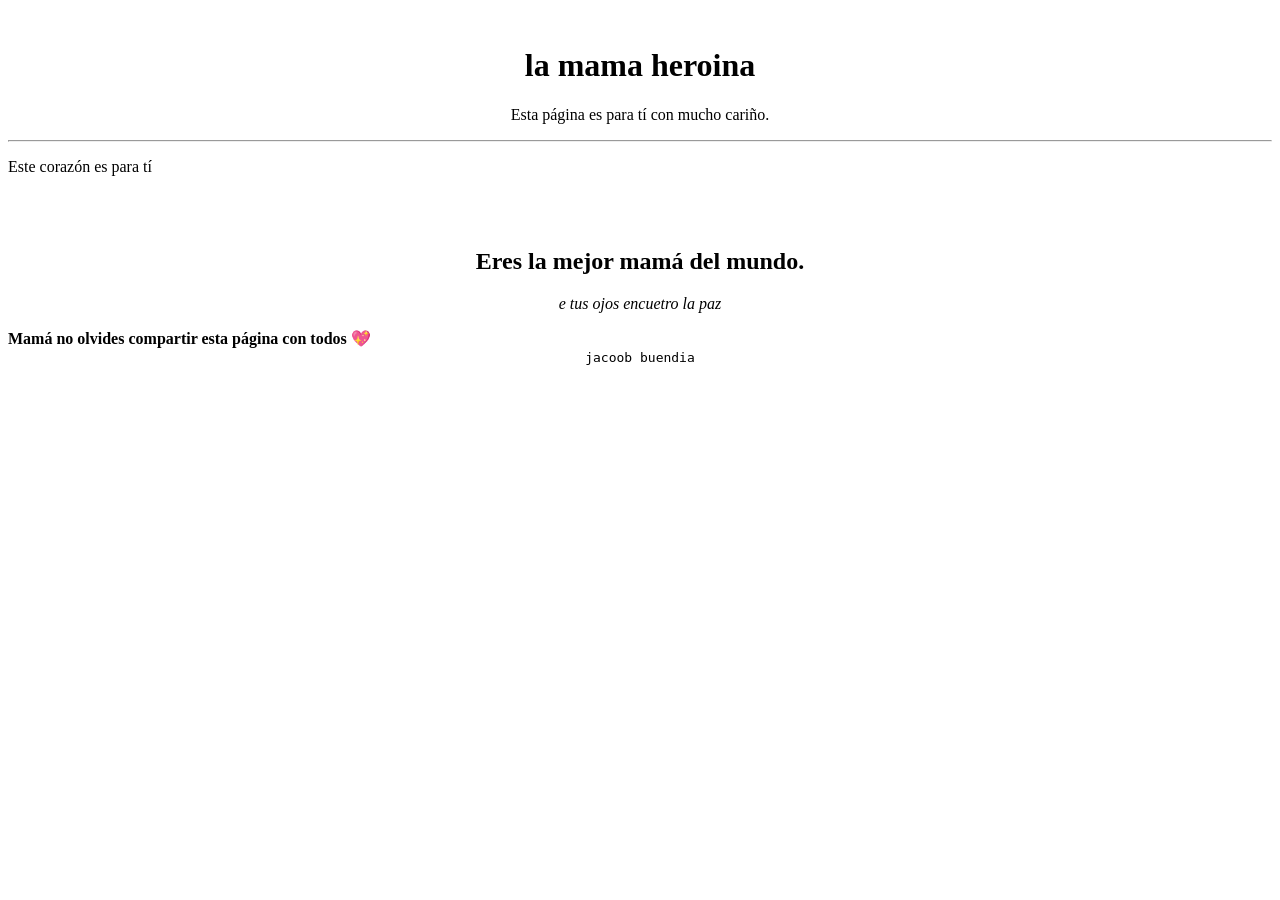
==== docs/index.html @ fddc1cbc "." ====
<!DOCTYPE html>
<html lang="en">
<head>
  <meta charset="UTF-8">
  <meta name="viewport" content="width=devic💕 Nombre de tu mamá 💕</title>loren
</head>
<body>
  <header>
    <div style="width: 100%; text-align: center;">
      <img width="200px" src="https://tse2.mm.bing.net/th/id/OIP.tnbT38kGY3yY0z0gsshfdAAAAA?rs=1&pid=ImgDetMain&o=7&rm=3" alt="">
    </div>
    <h1 style="text-align: center;">
      la mama heroina
    </h1>
    <p style="text-align: center;">
      Esta página es para tí con mucho cariño.
    </p>
    <hr>
  </header>
  <main>
    <p>

      Este corazón es para tí
      
    </p>
    <br>
    <div style="width: 100%; text-align: center;">
      <img style="width: 100%; max-width: 400px;" src="https://tse1.mm.bing.net/th/id/OIP.IkLHC3bJBGNPCFRtoQX-lgHaGB?rs=1&pid=ImgDetMain&o=7&rm=3" alt="">
    </div>
    <h2 style="text-align: center;">

      Eres la mejor mamá del mundo.

      </h2>
    <p style="text-align: center;">
      <em>
        
        e tus ojos encuetro la paz

      </em>
    </p>
    <strong>
      Mamá no olvides compartir esta página con todos 💖
    </strong>
  </main>
  <footer  style="text-align: center;">
    <code>
jacoob buendia

    </code>
  </footer>
</body>
</html>
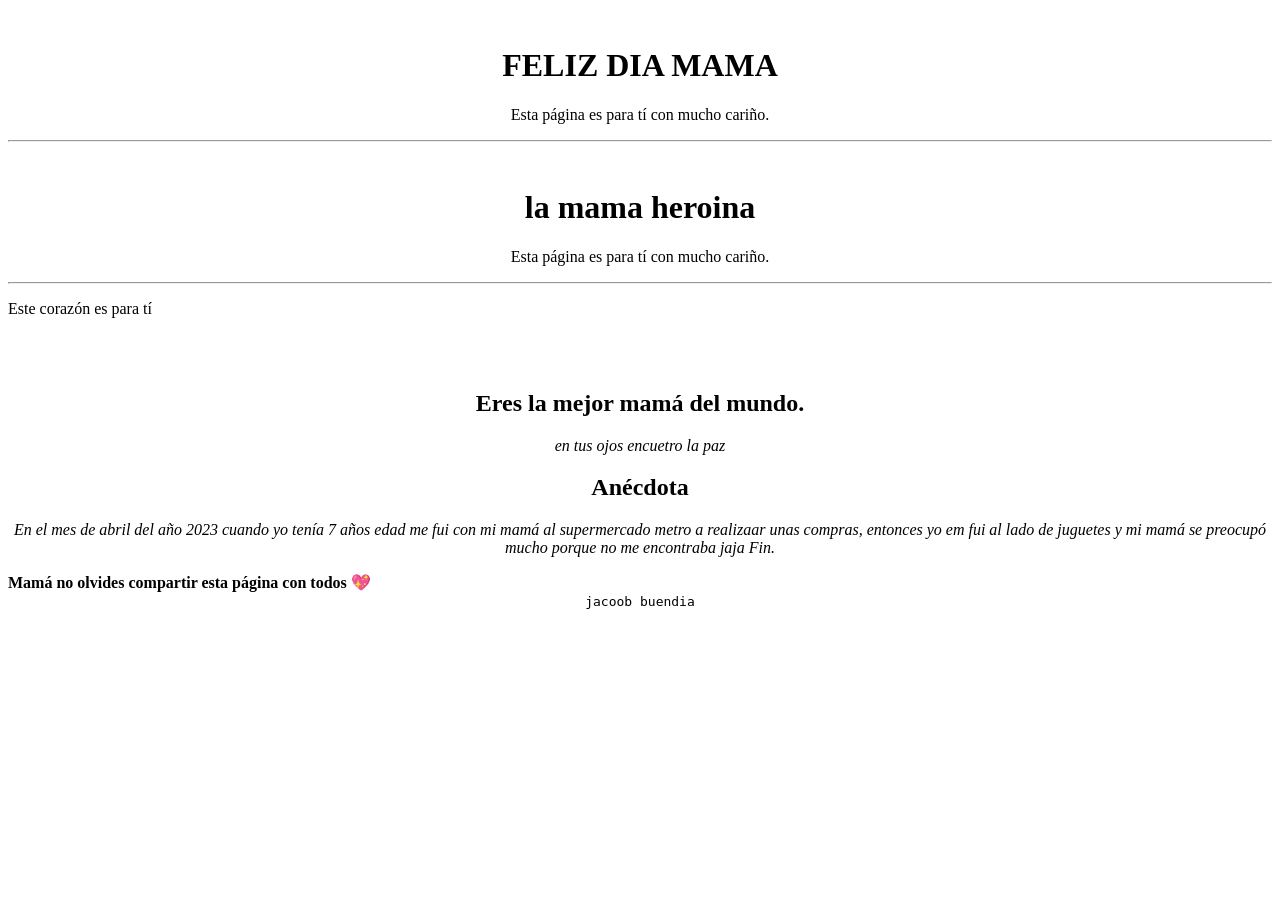
==== commit 28c516de: "." ====
--- a/docs/index.html
+++ b/docs/index.html
@@ -2,10 +2,22 @@
 <html lang="en">
 <head>
   <meta charset="UTF-8">
-  <meta name="viewport" content="width=devic💕 Nombre de tu mamá 💕</title>loren
+  <meta name="viewport" content="width=device-width, initial-scale=1.0">
+  <title>💕 Loren  💕</title>
 </head>
 <body>
   <header>
+    <div style="width: 100%; text-align: center;">
+      <img width="200px" src="https://tse2.mm.bing.net/th/id/OIP.tnbT38kGY3yY0z0gsshfdAAAAA?rs=1&pid=ImgDetMain&o=7&rm=3" alt="">
+    </div>
+    <h1 style="text-align: center;">
+      FELIZ DIA MAMA
+    </h1>
+    <p style="text-align: center;">
+      Esta página es para tí con mucho cariño.
+    </p>
+    <hr>
+  </header>
     <div style="width: 100%; text-align: center;">
       <img width="200px" src="https://tse2.mm.bing.net/th/id/OIP.tnbT38kGY3yY0z0gsshfdAAAAA?rs=1&pid=ImgDetMain&o=7&rm=3" alt="">
     </div>
@@ -35,7 +47,19 @@
     <p style="text-align: center;">
       <em>
         
-        e tus ojos encuetro la paz
+        en tus ojos encuetro la paz
+
+      </em>
+    </p>
+    <h2 style="text-align: center;">
+
+      Anécdota
+
+      </h2>
+    <p style="text-align: center;">
+      <em>
+        
+        En el mes de abril del año 2023 cuando yo tenía 7 años edad me fui con mi mamá al supermercado metro a realizaar unas compras, entonces yo em fui al lado de juguetes y mi mamá se preocupó mucho porque no me encontraba jaja Fin.
 
       </em>
     </p>
